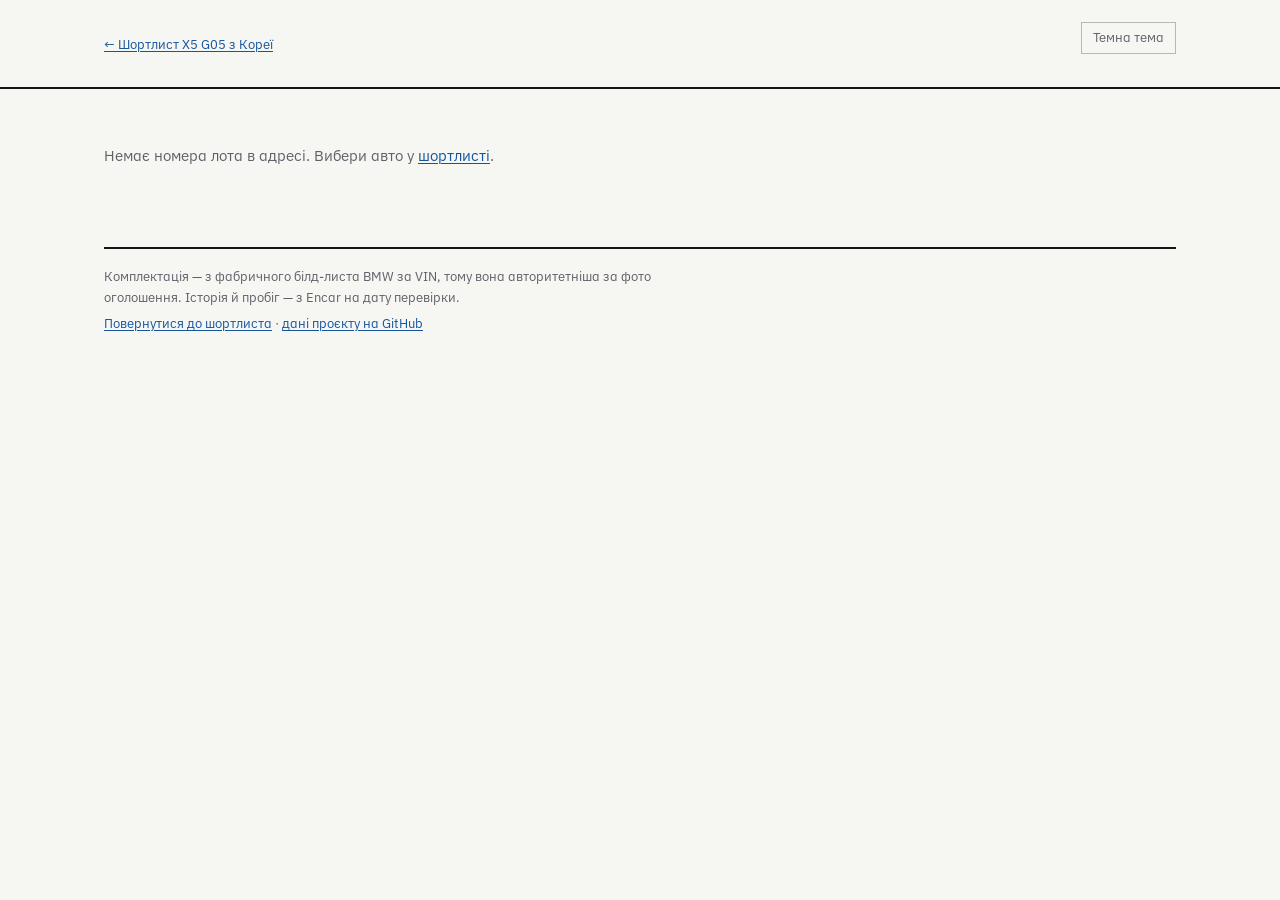
==== car.html @ e9da58d5 "feat: сайт-шортлист X5 G05 з Кореї для GitHub Pages Головна сторінка зі списком кандидатів (фільтри " ====
<!doctype html>
<html lang="uk" data-theme="light">
<head>
<meta charset="utf-8">
<meta name="viewport" content="width=device-width, initial-scale=1">
<title>Авто зі шортлиста — BMW X5 G05 з Кореї</title>
<meta name="description" content="Повна комплектація за VIN, історія та розклад платежів «під ключ» для BMW X5 G05 xDrive30d з Кореї.">
<script>
  try {
    var t = localStorage.getItem('bmwk-theme');
    if (!t) t = matchMedia('(prefers-color-scheme: dark)').matches ? 'dark' : 'light';
    document.documentElement.dataset.theme = t;
  } catch (e) {}
</script>
<link rel="preconnect" href="https://fonts.googleapis.com">
<link rel="preconnect" href="https://fonts.gstatic.com" crossorigin>
<link href="https://fonts.googleapis.com/css2?family=IBM+Plex+Mono:wght@400;500&family=IBM+Plex+Sans+Condensed:wght@600&family=IBM+Plex+Sans:wght@400;500&display=swap" rel="stylesheet">
<link rel="icon" href="assets/favicon.svg" type="image/svg+xml">
<link rel="stylesheet" href="assets/css/site.css">
</head>
<body>
<a class="skip" href="#detail">До опису авто</a>

<header class="detail-head">
  <div class="wrap">
    <div class="masthead-top">
      <p class="crumb"><a href="index.html">← Шортлист X5 G05 з Кореї</a></p>
      <button class="theme-toggle" type="button">Темна тема</button>
    </div>
    <div id="head"></div>
  </div>
</header>

<div class="wrap">
  <main id="detail">
    <p class="state" id="state">Завантажую авто…</p>
    <div id="body" hidden></div>
  </main>

  <footer class="foot">
    <p>Комплектація — з фабричного білд-листа BMW за VIN, тому вона авторитетніша за фото оголошення. Історія й пробіг — з Encar на дату перевірки.</p>
    <p><a href="index.html">Повернутися до шортлиста</a> · <a href="https://github.com/volodymyr-babak/bmw-from-korea">дані проєкту на GitHub</a></p>
  </footer>
</div>

<script type="module" src="assets/js/car.js"></script>
</body>
</html>
---- assets/css/site.css ----
/* BMW from Korea — shortlist site */

:root {
  --paper: #f6f6f3;
  --sheet: #ffffff;
  --ink: #14161a;
  --ink-2: #5e6169;
  --ink-3: #8b8e95;
  --rule: #dddcd4;
  --rule-strong: #b9b8ae;
  --accent: #14559e;
  --accent-soft: #e3ecf6;
  --yes: #1f6b45;
  --no: #a2a29a;
  --warn: #9a5b12;
  --ladder-track: #e6e5dd;
  --ladder-fill: #14559e;
  --focus: #14559e;
  color-scheme: light;
}

html[data-theme="dark"] {
  --paper: #101215;
  --sheet: #16181c;
  --ink: #e9e9e4;
  --ink-2: #9a9da5;
  --ink-3: #787b83;
  --rule: #2a2d33;
  --rule-strong: #3d4149;
  --accent: #6faeea;
  --accent-soft: #1a2634;
  --yes: #52b37d;
  --no: #6c6f76;
  --warn: #d0a05c;
  --ladder-track: #24272d;
  --ladder-fill: #6faeea;
  --focus: #6faeea;
  color-scheme: dark;
}

@media (prefers-color-scheme: dark) {
  html:not([data-theme]) {
    --paper: #101215;
    --sheet: #16181c;
    --ink: #e9e9e4;
    --ink-2: #9a9da5;
    --ink-3: #787b83;
    --rule: #2a2d33;
    --rule-strong: #3d4149;
    --accent: #6faeea;
    --accent-soft: #1a2634;
    --yes: #52b37d;
    --no: #6c6f76;
    --warn: #d0a05c;
    --ladder-track: #24272d;
    --ladder-fill: #6faeea;
    --focus: #6faeea;
    color-scheme: dark;
  }
}

*, *::before, *::after { box-sizing: border-box; }

html { -webkit-text-size-adjust: 100%; }

body {
  margin: 0;
  background: var(--paper);
  color: var(--ink);
  font-family: "IBM Plex Sans", system-ui, -apple-system, sans-serif;
  font-size: 15px;
  line-height: 1.55;
  font-feature-settings: "ss01";
}

a { color: var(--accent); text-decoration-thickness: 1px; text-underline-offset: 2px; }
a:hover { text-decoration-thickness: 2px; }

:focus-visible {
  outline: 2px solid var(--focus);
  outline-offset: 2px;
}

/* Моноширинні цифри: розряди відділені нерозривним пробілом, а в monospace
   він завширшки з символ — тому підтягуємо, щоб «52 327» не читалось як два числа. */
.num, .amount, .calc td:last-child, .calc th:last-child {
  font-family: "IBM Plex Mono", ui-monospace, monospace;
  font-variant-numeric: tabular-nums;
  word-spacing: -0.32em;
}

.wrap {
  max-width: 1120px;
  margin: 0 auto;
  padding: 0 24px;
}

.skip {
  position: absolute;
  left: -9999px;
}
.skip:focus {
  left: 24px;
  top: 12px;
  z-index: 20;
  background: var(--sheet);
  padding: 8px 12px;
  border: 1px solid var(--ink);
}

/* ---------- masthead ---------- */

.masthead {
  border-bottom: 2px solid var(--ink);
  padding: 26px 0 14px;
}

.masthead-top {
  display: grid;
  grid-template-columns: minmax(0, 1fr) auto;
  align-items: start;
  gap: 12px 20px;
}

.wordmark {
  font-family: "IBM Plex Sans Condensed", "IBM Plex Sans", sans-serif;
  font-weight: 600;
  font-size: clamp(30px, 6vw, 46px);
  line-height: 1;
  letter-spacing: -0.015em;
  margin: 0;
}
.wordmark a { color: inherit; text-decoration: none; }
.wordmark a:hover { text-decoration: underline; }

.wordmark-sub {
  display: block;
  font-family: "IBM Plex Sans", sans-serif;
  font-weight: 400;
  font-size: 15px;
  letter-spacing: 0;
  color: var(--ink-2);
  margin-top: 8px;
  max-width: 62ch;
  line-height: 1.5;
}

.theme-toggle {
  font: inherit;
  font-size: 13px;
  background: transparent;
  color: var(--ink-2);
  border: 1px solid var(--rule-strong);
  padding: 5px 11px;
  cursor: pointer;
}
.theme-toggle:hover { color: var(--ink); border-color: var(--ink); }

/* ---------- figures strip ---------- */

.figures {
  display: flex;
  flex-wrap: wrap;
  gap: 0;
  border-bottom: 1px solid var(--rule);
  margin: 0;
  padding: 0;
}

.figures > div {
  padding: 14px 26px 14px 0;
  margin-right: 26px;
  border-right: 1px solid var(--rule);
}
.figures > div:last-child { border-right: 0; margin-right: 0; padding-right: 0; }

.figures dt {
  font-size: 13px;
  color: var(--ink-2);
}
.figures dd {
  margin: 2px 0 0;
  font-family: "IBM Plex Mono", monospace;
  font-variant-numeric: tabular-nums;
  font-size: 19px;
  font-weight: 500;
}

/* ---------- controls ---------- */

.controls {
  display: flex;
  flex-wrap: wrap;
  align-items: flex-end;
  gap: 18px 22px;
  padding: 16px 0;
  border-bottom: 1px solid var(--rule);
}

.field {
  display: flex;
  flex-direction: column;
  gap: 4px;
}
.field > span {
  font-size: 13px;
  color: var(--ink-2);
}
.field select {
  font: inherit;
  font-size: 14px;
  background: var(--sheet);
  color: var(--ink);
  border: 1px solid var(--rule-strong);
  padding: 6px 8px;
  min-width: 148px;
}

.check {
  display: flex;
  align-items: center;
  gap: 8px;
  font-size: 14px;
  padding-bottom: 7px;
  cursor: pointer;
}
.check input { accent-color: var(--accent); width: 16px; height: 16px; }

.tally {
  margin-left: auto;
  padding-bottom: 7px;
  font-size: 14px;
  color: var(--ink-2);
}
.tally b {
  font-family: "IBM Plex Mono", monospace;
  font-weight: 500;
  color: var(--ink);
}

/* ---------- ladder ---------- */

.ladder-head {
  display: grid;
  grid-template-columns: 34px 1fr 170px 250px 76px;
  gap: 16px;
  align-items: end;
  padding: 14px 0 6px;
  font-family: "IBM Plex Sans Condensed", sans-serif;
  font-weight: 600;
  font-size: 13px;
  color: var(--ink-2);
  border-bottom: 1px solid var(--rule-strong);
}
.ladder-head .h-scale { color: var(--ink-3); font-weight: 400; }

.ladder {
  list-style: none;
  margin: 0;
  padding: 0;
}

.car {
  display: grid;
  grid-template-columns: 34px 1fr 170px 250px 76px;
  gap: 4px 16px;
  padding: 14px 0 15px;
  border-bottom: 1px solid var(--rule);
}
.car:hover { background: var(--sheet); }

.car-rank {
  grid-row: 1 / span 2;
  font-family: "IBM Plex Mono", monospace;
  font-size: 15px;
  color: var(--ink-3);
  padding-top: 2px;
}

.car-id { min-width: 0; }

.car-title {
  font-family: "IBM Plex Sans Condensed", sans-serif;
  font-weight: 600;
  font-size: 20px;
  line-height: 1.2;
  margin: 0;
}
.car-title a { color: var(--ink); text-decoration: none; }
.car-title a:hover { text-decoration: underline; text-decoration-color: var(--accent); }

.car-meta {
  font-size: 13px;
  color: var(--ink-2);
  margin-top: 3px;
}
.car-meta .num { color: var(--ink); }

.badge {
  display: inline-block;
  font-size: 12px;
  line-height: 1.4;
  padding: 1px 6px;
  border: 1px solid var(--accent);
  color: var(--accent);
  margin-left: 8px;
  vertical-align: 1px;
}

.car-price {
  text-align: left;
}
.car-price .amount {
  font-family: "IBM Plex Mono", monospace;
  font-variant-numeric: tabular-nums;
  font-size: 21px;
  font-weight: 500;
  letter-spacing: -0.01em;
}
.car-price .amount-note {
  font-size: 12px;
  color: var(--ink-3);
  display: block;
  margin-top: 1px;
}

.bar {
  position: relative;
  height: 8px;
  background: var(--ladder-track);
  margin-top: 12px;
}
.bar-fill {
  position: absolute;
  inset: 0 auto 0 0;
  background: var(--ladder-fill);
}
.bar-cap {
  position: absolute;
  top: -4px;
  bottom: -4px;
  width: 2px;
  background: var(--ink);
  right: 0;
}
.bar-scale {
  font-size: 11.5px;
  color: var(--ink-3);
  margin: 4px 0 0;
}

.car-open {
  align-self: start;
  font-size: 13px;
  padding-top: 4px;
}

.car-spec {
  grid-column: 2 / -1;
  display: flex;
  flex-wrap: wrap;
  gap: 4px 14px;
  align-items: baseline;
  margin-top: 6px;
}

.colors {
  font-size: 13px;
  color: var(--ink-2);
}
.colors b { font-weight: 500; color: var(--ink); }

.feats {
  display: flex;
  flex-wrap: wrap;
  gap: 3px 12px;
  font-size: 12.5px;
  margin: 0;
  padding: 0;
  list-style: none;
}
.feats li { white-space: nowrap; }
.feat-yes { color: var(--yes); }
.feat-no { color: var(--no); text-decoration: line-through; text-decoration-thickness: 1px; }
.feat-unknown { font-size: 12.5px; color: var(--ink-3); font-style: italic; }

/* ---------- detail page ---------- */

.detail-head {
  border-bottom: 2px solid var(--ink);
  padding: 22px 0 18px;
}

.crumb {
  font-size: 13px;
  color: var(--ink-2);
  margin-bottom: 14px;
}

.detail-title {
  font-family: "IBM Plex Sans Condensed", sans-serif;
  font-weight: 600;
  font-size: clamp(26px, 5vw, 38px);
  line-height: 1.08;
  margin: 0;
  letter-spacing: -0.015em;
}

.detail-price {
  display: flex;
  align-items: baseline;
  gap: 14px;
  flex-wrap: wrap;
  margin-top: 12px;
}
.detail-price .amount {
  font-family: "IBM Plex Mono", monospace;
  font-variant-numeric: tabular-nums;
  font-size: clamp(28px, 5vw, 36px);
  font-weight: 500;
  letter-spacing: -0.02em;
}
.detail-price .amount-note { font-size: 14px; color: var(--ink-2); }

.detail-actions {
  margin-top: 16px;
  display: flex;
  gap: 12px;
  flex-wrap: wrap;
}
.btn {
  font-size: 14px;
  padding: 8px 14px;
  border: 1px solid var(--accent);
  color: var(--accent);
  text-decoration: none;
}
.btn:hover { background: var(--accent-soft); text-decoration: none; }
.btn-quiet { border-color: var(--rule-strong); color: var(--ink-2); }
.btn-quiet:hover { border-color: var(--ink); color: var(--ink); background: transparent; }

.panels {
  display: grid;
  grid-template-columns: repeat(auto-fit, minmax(330px, 1fr));
  gap: 0 48px;
  align-items: start;
}

.panel-col { min-width: 0; }
.panel-col .panels > .panel:first-child { border-top: 0; }

.panel {
  padding: 26px 0 4px;
  border-top: 1px solid var(--rule);
  min-width: 0;
}
.panels > .panel:first-child { border-top: 0; }

.panel h2 {
  font-family: "IBM Plex Sans Condensed", sans-serif;
  font-weight: 600;
  font-size: 15px;
  margin: 0 0 12px;
  color: var(--ink-2);
}

.panel-wide {
  grid-column: 1 / -1;
  border-top: 1px solid var(--rule);
}

.rows {
  margin: 0;
  display: grid;
  grid-template-columns: minmax(120px, auto) 1fr;
  gap: 7px 18px;
  font-size: 14px;
}
.rows dt { color: var(--ink-2); }
.rows dd { margin: 0; }

.calc {
  width: 100%;
  border-collapse: collapse;
  font-size: 14px;
}
.calc th, .calc td {
  text-align: left;
  padding: 7px 0;
  border-bottom: 1px solid var(--rule);
  vertical-align: baseline;
}
.calc td:last-child, .calc th:last-child {
  text-align: right;
  font-family: "IBM Plex Mono", monospace;
  font-variant-numeric: tabular-nums;
  white-space: nowrap;
}
.calc .calc-note {
  font-size: 12.5px;
  color: var(--ink-3);
  display: block;
}
.calc tfoot td {
  border-bottom: 0;
  border-top: 2px solid var(--ink);
  font-weight: 500;
  padding-top: 9px;
}

.note {
  font-size: 13.5px;
  color: var(--ink-2);
  margin: 12px 0 0;
  max-width: 68ch;
}

.feature-grid {
  list-style: none;
  margin: 0;
  padding: 0;
  display: grid;
  grid-template-columns: repeat(auto-fit, minmax(180px, 1fr));
  gap: 8px 20px;
  font-size: 14px;
}

.opt-group { margin: 0 0 22px; break-inside: avoid; }
.opt-group h3 {
  font-family: "IBM Plex Sans Condensed", sans-serif;
  font-size: 14px;
  font-weight: 600;
  margin: 0 0 8px;
  padding-bottom: 5px;
  border-bottom: 1px solid var(--rule);
}
.opt-list { list-style: none; margin: 0; padding: 0; }
.opt-list li {
  display: grid;
  grid-template-columns: 62px 1fr;
  gap: 10px;
  padding: 3px 0;
  font-size: 13.5px;
}
.opt-list code {
  font-family: "IBM Plex Mono", monospace;
  font-size: 12.5px;
  color: var(--ink-3);
  padding-top: 1px;
}
.opt-list .opt-key { font-weight: 500; }
.opt-list .opt-key code { color: var(--accent); }
.opt-en { color: var(--ink-3); font-size: 12.5px; }

.opt-columns { columns: 2; column-gap: 44px; }

.pending {
  border: 1px solid var(--rule-strong);
  padding: 16px 18px;
  font-size: 14px;
  color: var(--ink-2);
  max-width: 68ch;
}

.foot {
  border-top: 2px solid var(--ink);
  margin-top: 40px;
  padding: 18px 0 44px;
  font-size: 13px;
  color: var(--ink-2);
}
.foot p { margin: 0 0 6px; max-width: 78ch; }

.state {
  padding: 40px 0;
  font-size: 15px;
  color: var(--ink-2);
}

@media (max-width: 900px) {
  .ladder-head { display: none; }
  .car {
    grid-template-columns: 30px minmax(0, 1fr);
    gap: 5px 12px;
    padding: 16px 0 17px;
  }
  .car > * { grid-column: 2; }
  .car-rank { grid-column: 1; grid-row: 1 / span 6; }
  .car-open { order: 2; padding-top: 0; }
  .car-scale { max-width: 340px; }
  .car-spec { margin-top: 2px; }
  .bar { margin-top: 4px; }
  .opt-columns { columns: 1; }
  .figures > div { padding-right: 18px; margin-right: 18px; }
}

@media (max-width: 620px) {
  .wrap { padding: 0 16px; }
  .figures {
    display: grid;
    grid-template-columns: 1fr 1fr;
    gap: 0;
  }
  .figures > div {
    padding: 10px 14px 10px 0;
    margin: 0;
    border-right: 1px solid var(--rule);
    border-top: 1px solid var(--rule);
  }
  .figures > div:nth-child(2n) { border-right: 0; }
  .figures > div:nth-child(-n+2) { border-top: 0; }
  .figures > div:last-child:nth-child(odd) { grid-column: 1 / -1; border-right: 0; }
  .figures dd { font-size: 17px; }
  .tally { margin-left: 0; }
  .field select { min-width: 132px; }
}

@media (prefers-reduced-motion: reduce) {
  * { transition: none !important; animation: none !important; }
}

@media print {
  .controls, .theme-toggle, .car-open { display: none; }
  body { background: #fff; color: #000; }
}

.foot h2 {
  font-family: "IBM Plex Sans Condensed", sans-serif;
  font-size: 15px;
  font-weight: 600;
  margin: 0 0 8px;
  color: var(--ink-2);
}
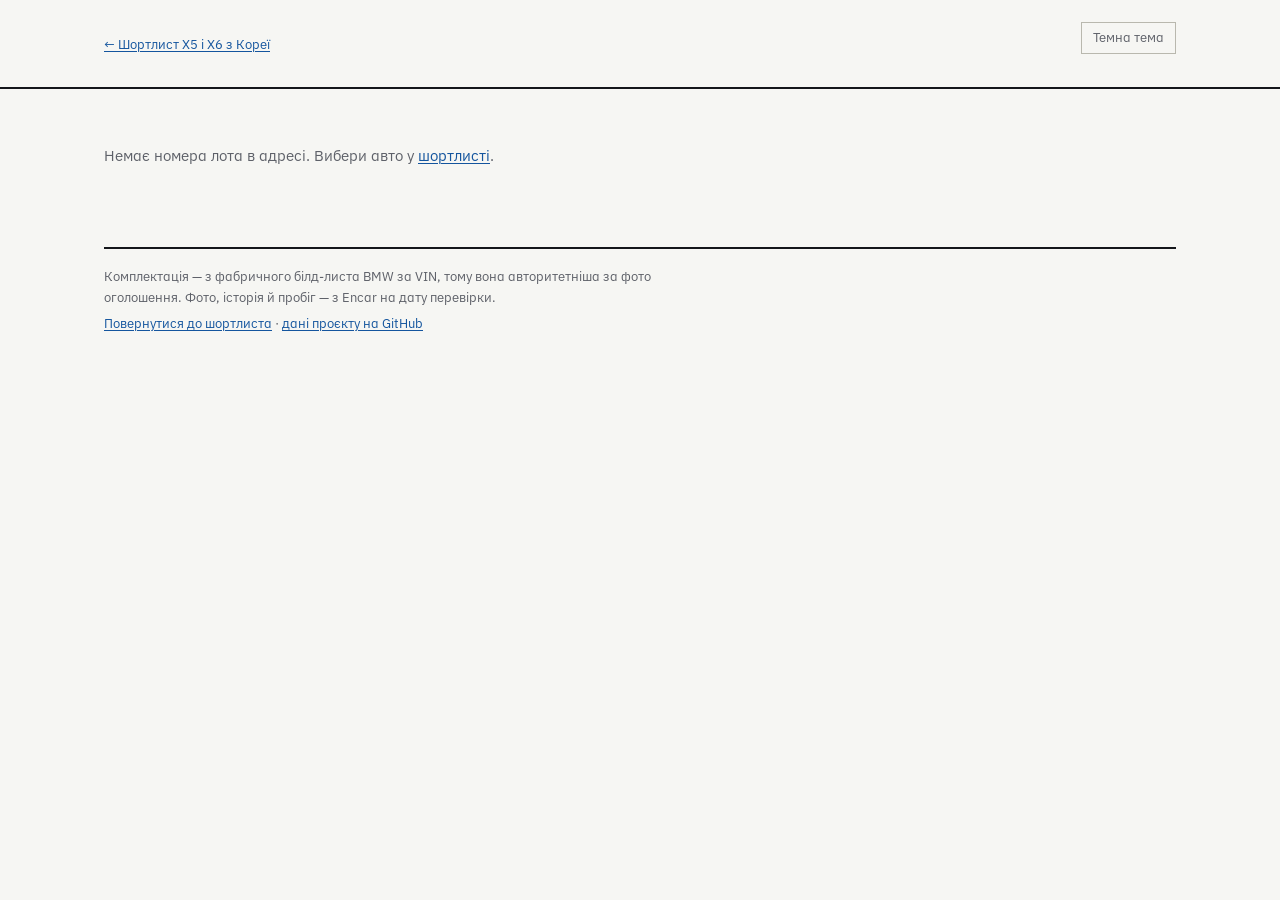
==== commit 5cb89163: "feat: фото з Encar, прибрано продані авто, додано X6 (G06) Фото: - у кожної картки мініатюра, на сто" ====
--- a/car.html
+++ b/car.html
@@ -3,7 +3,7 @@
 <head>
 <meta charset="utf-8">
 <meta name="viewport" content="width=device-width, initial-scale=1">
-<title>Авто зі шортлиста — BMW X5 G05 з Кореї</title>
+<title>Авто зі шортлиста — BMW X5 і X6 з Кореї</title>
 <meta name="description" content="Повна комплектація за VIN, історія та розклад платежів «під ключ» для BMW X5 G05 xDrive30d з Кореї.">
 <script>
   try {
@@ -24,7 +24,7 @@
 <header class="detail-head">
   <div class="wrap">
     <div class="masthead-top">
-      <p class="crumb"><a href="index.html">← Шортлист X5 G05 з Кореї</a></p>
+      <p class="crumb"><a href="index.html">← Шортлист X5 і X6 з Кореї</a></p>
       <button class="theme-toggle" type="button">Темна тема</button>
     </div>
     <div id="head"></div>
@@ -38,7 +38,7 @@
   </main>
 
   <footer class="foot">
-    <p>Комплектація — з фабричного білд-листа BMW за VIN, тому вона авторитетніша за фото оголошення. Історія й пробіг — з Encar на дату перевірки.</p>
+    <p>Комплектація — з фабричного білд-листа BMW за VIN, тому вона авторитетніша за фото оголошення. Фото, історія й пробіг — з Encar на дату перевірки.</p>
     <p><a href="index.html">Повернутися до шортлиста</a> · <a href="https://github.com/volodymyr-babak/bmw-from-korea">дані проєкту на GitHub</a></p>
   </footer>
 </div>
--- a/assets/css/site.css
+++ b/assets/css/site.css
@@ -242,7 +242,7 @@
 
 .ladder-head {
   display: grid;
-  grid-template-columns: 34px 1fr 170px 250px 76px;
+  grid-template-columns: 30px 160px minmax(0, 1fr) 150px 200px 70px;
   gap: 16px;
   align-items: end;
   padding: 14px 0 6px;
@@ -262,7 +262,7 @@
 
 .car {
   display: grid;
-  grid-template-columns: 34px 1fr 170px 250px 76px;
+  grid-template-columns: 30px 160px minmax(0, 1fr) 150px 200px 70px;
   gap: 4px 16px;
   padding: 14px 0 15px;
   border-bottom: 1px solid var(--rule);
@@ -271,6 +271,7 @@
 
 .car-rank {
   grid-row: 1 / span 2;
+  grid-column: 1;
   font-family: "IBM Plex Mono", monospace;
   font-size: 15px;
   color: var(--ink-3);
@@ -356,7 +357,7 @@
 }
 
 .car-spec {
-  grid-column: 2 / -1;
+  grid-column: 3 / -1;
   display: flex;
   flex-wrap: wrap;
   gap: 4px 14px;
@@ -631,3 +632,120 @@
   margin: 0 0 8px;
   color: var(--ink-2);
 }
+
+
+/* ---------- фото ---------- */
+
+.car-thumb {
+  grid-row: 1 / span 2;
+  grid-column: 2;
+  align-self: start;
+}
+.car-thumb a { display: block; }
+.car-thumb img,
+.car-thumb .thumb-none {
+  display: block;
+  width: 100%;
+  height: auto;
+  aspect-ratio: 16 / 9;
+  object-fit: cover;
+  background: var(--ladder-track);
+}
+.car-thumb .thumb-none {
+  display: grid;
+  place-items: center;
+  font-size: 11px;
+  color: var(--ink-3);
+}
+
+.gallery {
+  padding: 22px 0 2px;
+  border-bottom: 1px solid var(--rule);
+}
+.shot {
+  margin: 0;
+  background: var(--ladder-track);
+  max-width: 760px;
+}
+.shot img {
+  display: block;
+  width: 100%;
+  height: auto;
+  aspect-ratio: 16 / 9;
+  object-fit: cover;
+}
+.strip {
+  display: flex;
+  gap: 6px;
+  overflow-x: auto;
+  list-style: none;
+  margin: 6px 0 0;
+  padding: 0 0 6px;
+  max-width: 760px;
+}
+.strip li { flex: 0 0 auto; }
+.strip button {
+  display: block;
+  width: 106px;
+  padding: 0;
+  border: 0;
+  background: none;
+  cursor: pointer;
+}
+.strip img {
+  display: block;
+  width: 100%;
+  height: auto;
+  aspect-ratio: 16 / 9;
+  object-fit: cover;
+  opacity: 0.5;
+}
+.strip button[aria-current="true"] img,
+.strip button:hover img { opacity: 1; }
+.strip button[aria-current="true"] {
+  outline: 2px solid var(--accent);
+  outline-offset: -2px;
+}
+.shot-caption {
+  font-size: 12.5px;
+  color: var(--ink-3);
+  margin: 8px 0 14px;
+  max-width: 760px;
+}
+
+/* ---------- оцінка ціни та історія в рядку ---------- */
+
+.est {
+  color: var(--ink-3);
+  font-weight: 400;
+}
+.acc { font-size: 13px; color: var(--ink-2); }
+.acc-clean { color: var(--yes); }
+
+.model-tag {
+  font-family: "IBM Plex Sans Condensed", sans-serif;
+  font-weight: 600;
+  font-size: 13px;
+  color: var(--ink-2);
+  border: 1px solid var(--rule-strong);
+  padding: 0 5px;
+  margin-right: 7px;
+  vertical-align: 2px;
+}
+
+@media (max-width: 900px) {
+  .car { grid-template-columns: 30px 108px minmax(0, 1fr); }
+  .car > * { grid-column: 3; }
+  .car-rank { grid-column: 1; grid-row: 1 / span 6; }
+  .car-thumb { grid-column: 2; grid-row: 1 / span 6; }
+  .car-spec { grid-column: 3; }
+}
+
+@media (max-width: 560px) {
+  .car { grid-template-columns: 24px minmax(0, 1fr); gap: 5px 10px; }
+  .car > * { grid-column: 2; }
+  .car-rank { grid-column: 1; grid-row: 1 / span 7; }
+  .car-thumb { grid-column: 2; grid-row: auto; max-width: 260px; }
+  .car-spec { grid-column: 2; }
+  .strip button { width: 84px; }
+}
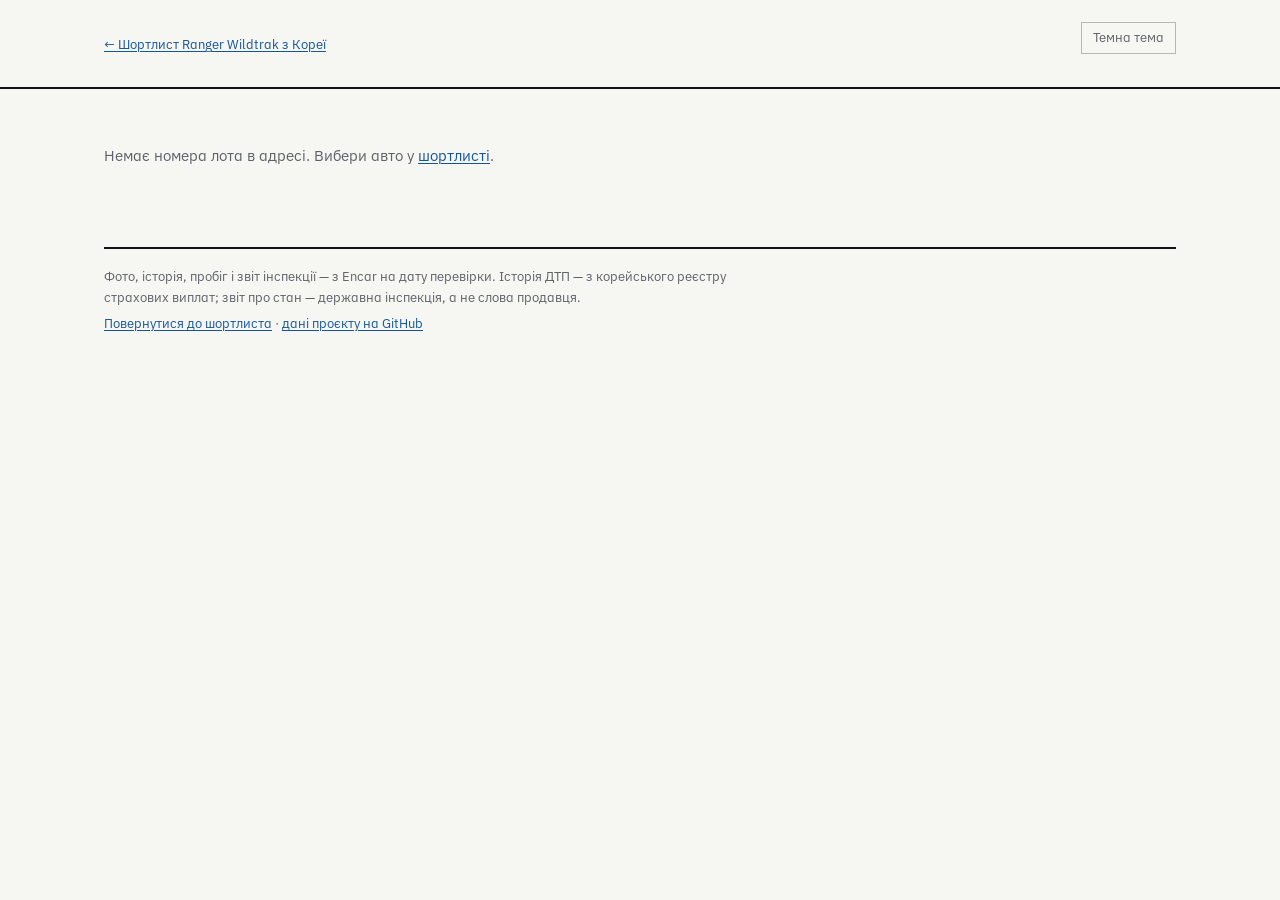
==== commit f419cb4f: "feat: замінити добірку BMW X5/X6 на Ford Ranger Wildtrak 2022+ BMW X5 куплено — список повністю замі" ====
--- a/car.html
+++ b/car.html
@@ -3,8 +3,8 @@
 <head>
 <meta charset="utf-8">
 <meta name="viewport" content="width=device-width, initial-scale=1">
-<title>Авто зі шортлиста — BMW X5 і X6 з Кореї</title>
-<meta name="description" content="Повна комплектація за VIN, історія та розклад платежів «під ключ» для BMW X5 G05 xDrive30d з Кореї.">
+<title>Авто зі шортлиста — Ford Ranger Wildtrak з Кореї</title>
+<meta name="description" content="Історія ДТП, звіт інспекції, фото й ціна в Кореї для Ford Ranger Wildtrak з Encar.">
 <script>
   try {
     var t = localStorage.getItem('bmwk-theme');
@@ -24,7 +24,7 @@
 <header class="detail-head">
   <div class="wrap">
     <div class="masthead-top">
-      <p class="crumb"><a href="index.html">← Шортлист X5 і X6 з Кореї</a></p>
+      <p class="crumb"><a href="index.html">← Шортлист Ranger Wildtrak з Кореї</a></p>
       <button class="theme-toggle" type="button">Темна тема</button>
     </div>
     <div id="head"></div>
@@ -38,7 +38,7 @@
   </main>
 
   <footer class="foot">
-    <p>Комплектація — з фабричного білд-листа BMW за VIN, тому вона авторитетніша за фото оголошення. Фото, історія й пробіг — з Encar на дату перевірки.</p>
+    <p>Фото, історія, пробіг і звіт інспекції — з Encar на дату перевірки. Історія ДТП — з корейського реєстру страхових виплат; звіт про стан — державна інспекція, а не слова продавця.</p>
     <p><a href="index.html">Повернутися до шортлиста</a> · <a href="https://github.com/volodymyr-babak/bmw-from-korea">дані проєкту на GitHub</a></p>
   </footer>
 </div>
--- a/assets/css/site.css
+++ b/assets/css/site.css
@@ -13,8 +13,8 @@
   --yes: #1f6b45;
   --no: #a2a29a;
   --warn: #9a5b12;
-  --ladder-track: #e6e5dd;
-  --ladder-fill: #14559e;
+  --zebra: #f1f1ec;
+  --shade: #e6e5dd;
   --focus: #14559e;
   color-scheme: light;
 }
@@ -32,8 +32,8 @@
   --yes: #52b37d;
   --no: #6c6f76;
   --warn: #d0a05c;
-  --ladder-track: #24272d;
-  --ladder-fill: #6faeea;
+  --zebra: #1a1d22;
+  --shade: #24272d;
   --focus: #6faeea;
   color-scheme: dark;
 }
@@ -52,8 +52,8 @@
     --yes: #52b37d;
     --no: #6c6f76;
     --warn: #d0a05c;
-    --ladder-track: #24272d;
-    --ladder-fill: #6faeea;
+    --zebra: #1a1d22;
+    --shade: #24272d;
     --focus: #6faeea;
     color-scheme: dark;
   }
@@ -83,7 +83,7 @@
 
 /* Моноширинні цифри: розряди відділені нерозривним пробілом, а в monospace
    він завширшки з символ — тому підтягуємо, щоб «52 327» не читалось як два числа. */
-.num, .amount, .calc td:last-child, .calc th:last-child {
+.num, .amount, .amount-usd {
   font-family: "IBM Plex Mono", ui-monospace, monospace;
   font-variant-numeric: tabular-nums;
   word-spacing: -0.32em;
@@ -216,16 +216,6 @@
   min-width: 148px;
 }
 
-.check {
-  display: flex;
-  align-items: center;
-  gap: 8px;
-  font-size: 14px;
-  padding-bottom: 7px;
-  cursor: pointer;
-}
-.check input { accent-color: var(--accent); width: 16px; height: 16px; }
-
 .tally {
   margin-left: auto;
   padding-bottom: 7px;
@@ -238,152 +228,181 @@
   color: var(--ink);
 }
 
-/* ---------- ladder ---------- */
-
-.ladder-head {
-  display: grid;
-  grid-template-columns: 30px 160px minmax(0, 1fr) 150px 200px 70px;
-  gap: 16px;
-  align-items: end;
-  padding: 14px 0 6px;
+/* ---------- таблиця кандидатів ---------- */
+
+/* Дві таблиці — X5, потім X6. Заголовок лишається в колонці тексту, поки
+   сама таблиця їде вбік: інакше при горизонтальному скролі назва моделі
+   виїжджала б за екран разом із рядками. */
+.grid-title {
+  font-family: "IBM Plex Sans Condensed", "IBM Plex Sans", sans-serif;
+  font-weight: 600;
+  font-size: 19px;
+  letter-spacing: 0.01em;
+  margin: 26px 0 0;
+  display: flex;
+  align-items: baseline;
+  gap: 10px;
+}
+.grid-count {
+  font-family: "IBM Plex Mono", ui-monospace, monospace;
+  font-size: 13px;
+  font-weight: 400;
+  color: var(--ink-2);
+}
+.grid-section:first-of-type .grid-title { margin-top: 14px; }
+
+.grid-wrap {
+  /* горизонтальний скрол лишається в таблиці, сторінка ніколи не їде боком */
+  overflow-x: auto;
+  overflow-y: visible;
+  border-top: 1px solid var(--rule-strong);
+  /* таблиця широка — випускаємо її на всю ширину вікна, а не в колонку тексту */
+  width: 100vw;
+  max-width: 100vw;
+  margin: 14px 0 6px calc(50% - 50vw);
+  scrollbar-gutter: stable;
+}
+
+.grid {
+  border-collapse: separate;         /* окремі бордюри, інакше липка шапка їх губить */
+  border-spacing: 0;
+  font-size: 13px;
+  width: max-content;
+  min-width: 100%;
+}
+
+.grid th,
+.grid td {
+  padding: 7px 8px;
+  border-bottom: 1px solid var(--rule);
+  vertical-align: top;
+  text-align: left;
+  background: var(--paper);          /* непрозоре тло — під липкими клітинками */
+}
+
+/* Шапка липне до верху вікна, щоб у довгій таблиці було видно, де що */
+.grid thead th {
+  position: sticky;
+  top: 0;
+  z-index: 3;
+  padding: 0;
+  border-bottom: 1px solid var(--rule-strong);
   font-family: "IBM Plex Sans Condensed", sans-serif;
   font-weight: 600;
-  font-size: 13px;
-  color: var(--ink-2);
-  border-bottom: 1px solid var(--rule-strong);
-}
-.ladder-head .h-scale { color: var(--ink-3); font-weight: 400; }
-
-.ladder {
-  list-style: none;
-  margin: 0;
-  padding: 0;
-}
-
-.car {
-  display: grid;
-  grid-template-columns: 30px 160px minmax(0, 1fr) 150px 200px 70px;
-  gap: 4px 16px;
-  padding: 14px 0 15px;
-  border-bottom: 1px solid var(--rule);
-}
-.car:hover { background: var(--sheet); }
-
-.car-rank {
-  grid-row: 1 / span 2;
-  grid-column: 1;
-  font-family: "IBM Plex Mono", monospace;
+  color: var(--ink-2);
+  white-space: nowrap;
+}
+.grid thead th button {
+  all: unset;
+  display: block;
+  width: 100%;
+  box-sizing: border-box;
+  padding: 8px 8px 7px;
+  cursor: pointer;
+  color: inherit;
+  font: inherit;
+}
+.grid thead th button:hover { color: var(--accent); }
+.grid thead th:focus-within { outline: 2px solid var(--focus); outline-offset: -2px; }
+.grid thead th[aria-sort="ascending"] button::after { content: " ↑"; color: var(--accent); }
+.grid thead th[aria-sort="descending"] button::after { content: " ↓"; color: var(--accent); }
+
+/* Перші дві колонки липнуть до лівого краю: у широкій таблиці треба завжди
+   бачити, про яке саме авто рядок */
+col.c-rank  { width: 58px; }
+col.c-car   { width: 190px; }
+col.c-price { width: 132px; }
+
+.grid .c-rank {
+  position: sticky;
+  left: 0;
+  z-index: 2;
+  padding-left: 24px;                /* зовнішній відступ живе в клітинці */
+  color: var(--ink-3);
+}
+.grid .c-car   { position: sticky; left: 58px;  z-index: 2; }
+.grid .c-price { position: sticky; left: 248px; z-index: 2;
+  border-right: 1px solid var(--rule-strong); }
+.grid .c-note  { padding-right: 24px; }
+.grid thead th.c-rank,
+.grid thead th.c-car,
+.grid thead th.c-price { z-index: 4; }
+.grid thead th.c-rank button { padding-left: 24px; }
+/* Заголовки — слова, а не числа: підтягнутий word-spacing з .num зліпив би
+   «Ціна в Кореї» в одне слово. */
+.grid thead th { word-spacing: normal; }
+
+/* На вузькому екрані трьох липких колонок задорого — лишаємо № і авто */
+@media (max-width: 780px) {
+  .grid .c-price { position: static; border-right: 0; }
+}
+
+.grid tbody tr:nth-child(even) th,
+.grid tbody tr:nth-child(even) td { background: var(--zebra); }
+.grid tbody tr:hover th,
+.grid tbody tr:hover td { background: var(--sheet); box-shadow: inset 0 0 0 9999px rgba(20, 85, 158, 0.05); }
+col.hl { background: var(--accent-soft); }
+
+.car-link {
+  font-family: "IBM Plex Sans Condensed", sans-serif;
+  font-weight: 600;
   font-size: 15px;
+  color: var(--ink);
+  text-decoration: none;
+}
+.car-link:hover { text-decoration: underline; text-decoration-color: var(--accent); }
+.model-tag { margin-right: 6px; }
+
+.c-car-meta {
+  display: block;
+  margin-top: 2px;
+  font-weight: 400;
+  font-size: 11.5px;
+  line-height: 1.5;
   color: var(--ink-3);
-  padding-top: 2px;
-}
-
-.car-id { min-width: 0; }
-
-.car-title {
-  font-family: "IBM Plex Sans Condensed", sans-serif;
-  font-weight: 600;
-  font-size: 20px;
-  line-height: 1.2;
-  margin: 0;
-}
-.car-title a { color: var(--ink); text-decoration: none; }
-.car-title a:hover { text-decoration: underline; text-decoration-color: var(--accent); }
-
-.car-meta {
-  font-size: 13px;
-  color: var(--ink-2);
-  margin-top: 3px;
-}
-.car-meta .num { color: var(--ink); }
+}
+.c-car-meta .num { color: var(--ink-2); }
+
+.c-num { text-align: right; white-space: nowrap; }
+.c-price { white-space: nowrap; }
+.c-price .amount {
+  display: block;
+  font-size: 15px;
+  font-weight: 500;
+  letter-spacing: -0.01em;
+}
+/* Долари — довідка до корейської ціни, тому дрібним і другим рядком */
+.c-price .amount-usd {
+  display: block;
+  font-size: 12.5px;
+  font-weight: 400;
+  color: var(--ink-3);
+}
+.c-note { min-width: 240px; max-width: 320px; color: var(--ink-2); font-size: 12.5px; line-height: 1.45; }
+
+.grid .empty { padding: 20px 0; color: var(--ink-2); }
+
+.grid-legend {
+  font-size: 12.5px;
+  color: var(--ink-3);
+  margin: 0 0 8px;
+  max-width: 76ch;
+}
+.grid-legend b { font-weight: 500; color: var(--ink-2); }
 
 .badge {
   display: inline-block;
-  font-size: 12px;
+  font-size: 11px;
   line-height: 1.4;
-  padding: 1px 6px;
+  padding: 0 5px;
   border: 1px solid var(--accent);
   color: var(--accent);
-  margin-left: 8px;
+  margin-left: 5px;
   vertical-align: 1px;
-}
-
-.car-price {
-  text-align: left;
-}
-.car-price .amount {
-  font-family: "IBM Plex Mono", monospace;
-  font-variant-numeric: tabular-nums;
-  font-size: 21px;
-  font-weight: 500;
-  letter-spacing: -0.01em;
-}
-.car-price .amount-note {
-  font-size: 12px;
-  color: var(--ink-3);
-  display: block;
-  margin-top: 1px;
-}
-
-.bar {
-  position: relative;
-  height: 8px;
-  background: var(--ladder-track);
-  margin-top: 12px;
-}
-.bar-fill {
-  position: absolute;
-  inset: 0 auto 0 0;
-  background: var(--ladder-fill);
-}
-.bar-cap {
-  position: absolute;
-  top: -4px;
-  bottom: -4px;
-  width: 2px;
-  background: var(--ink);
-  right: 0;
-}
-.bar-scale {
-  font-size: 11.5px;
-  color: var(--ink-3);
-  margin: 4px 0 0;
-}
-
-.car-open {
-  align-self: start;
-  font-size: 13px;
-  padding-top: 4px;
-}
-
-.car-spec {
-  grid-column: 3 / -1;
-  display: flex;
-  flex-wrap: wrap;
-  gap: 4px 14px;
-  align-items: baseline;
-  margin-top: 6px;
-}
-
-.colors {
-  font-size: 13px;
-  color: var(--ink-2);
-}
-.colors b { font-weight: 500; color: var(--ink); }
-
-.feats {
-  display: flex;
-  flex-wrap: wrap;
-  gap: 3px 12px;
-  font-size: 12.5px;
-  margin: 0;
-  padding: 0;
-  list-style: none;
-}
-.feats li { white-space: nowrap; }
+  white-space: nowrap;
+}
+
 .feat-yes { color: var(--yes); }
-.feat-no { color: var(--no); text-decoration: line-through; text-decoration-thickness: 1px; }
-.feat-unknown { font-size: 12.5px; color: var(--ink-3); font-style: italic; }
 
 /* ---------- detail page ---------- */
 
@@ -480,35 +499,6 @@
 .rows dt { color: var(--ink-2); }
 .rows dd { margin: 0; }
 
-.calc {
-  width: 100%;
-  border-collapse: collapse;
-  font-size: 14px;
-}
-.calc th, .calc td {
-  text-align: left;
-  padding: 7px 0;
-  border-bottom: 1px solid var(--rule);
-  vertical-align: baseline;
-}
-.calc td:last-child, .calc th:last-child {
-  text-align: right;
-  font-family: "IBM Plex Mono", monospace;
-  font-variant-numeric: tabular-nums;
-  white-space: nowrap;
-}
-.calc .calc-note {
-  font-size: 12.5px;
-  color: var(--ink-3);
-  display: block;
-}
-.calc tfoot td {
-  border-bottom: 0;
-  border-top: 2px solid var(--ink);
-  font-weight: 500;
-  padding-top: 9px;
-}
-
 .note {
   font-size: 13.5px;
   color: var(--ink-2);
@@ -516,44 +506,62 @@
   max-width: 68ch;
 }
 
-.feature-grid {
+.badge-warn {
+  border-color: var(--warn);
+  color: var(--warn);
+}
+
+.note-quote {
+  border-left: 2px solid var(--rule);
+  padding-left: 10px;
+  font-style: italic;
+}
+
+/* ---------- що пише продавець ---------- */
+
+.facts {
   list-style: none;
   margin: 0;
   padding: 0;
   display: grid;
-  grid-template-columns: repeat(auto-fit, minmax(180px, 1fr));
-  gap: 8px 20px;
+  grid-template-columns: repeat(auto-fit, minmax(320px, 1fr));
+  gap: 10px 28px;
+}
+.fact {
+  display: grid;
+  grid-template-columns: 18px minmax(0, 1fr);
+  gap: 8px;
   font-size: 14px;
-}
-
-.opt-group { margin: 0 0 22px; break-inside: avoid; }
-.opt-group h3 {
-  font-family: "IBM Plex Sans Condensed", sans-serif;
+  line-height: 1.45;
+  max-width: 60ch;
+}
+.fact-mark {
+  font-family: "IBM Plex Mono", ui-monospace, monospace;
+  font-weight: 600;
+  text-align: center;
+}
+.fact-plus .fact-mark { color: var(--yes); }
+.fact-minus .fact-mark { color: var(--warn); }
+.fact-info .fact-mark { color: var(--ink-3); }
+.fact-minus { color: var(--ink); }
+.fact-info { color: var(--ink-2); }
+
+.opt-en { color: var(--ink-3); font-size: 12.5px; }
+
+.seller-text summary {
+  cursor: pointer;
   font-size: 14px;
-  font-weight: 600;
-  margin: 0 0 8px;
-  padding-bottom: 5px;
-  border-bottom: 1px solid var(--rule);
-}
-.opt-list { list-style: none; margin: 0; padding: 0; }
-.opt-list li {
-  display: grid;
-  grid-template-columns: 62px 1fr;
-  gap: 10px;
-  padding: 3px 0;
-  font-size: 13.5px;
-}
-.opt-list code {
-  font-family: "IBM Plex Mono", monospace;
-  font-size: 12.5px;
-  color: var(--ink-3);
-  padding-top: 1px;
-}
-.opt-list .opt-key { font-weight: 500; }
-.opt-list .opt-key code { color: var(--accent); }
-.opt-en { color: var(--ink-3); font-size: 12.5px; }
-
-.opt-columns { columns: 2; column-gap: 44px; }
+  color: var(--accent);
+}
+.seller-text pre {
+  margin: 12px 0 0;
+  padding: 12px 14px;
+  border: 1px solid var(--rule);
+  background: var(--sheet);
+  font: 13px/1.5 "IBM Plex Sans", sans-serif;
+  white-space: pre-wrap;
+  max-width: 78ch;
+}
 
 .pending {
   border: 1px solid var(--rule-strong);
@@ -579,19 +587,6 @@
 }
 
 @media (max-width: 900px) {
-  .ladder-head { display: none; }
-  .car {
-    grid-template-columns: 30px minmax(0, 1fr);
-    gap: 5px 12px;
-    padding: 16px 0 17px;
-  }
-  .car > * { grid-column: 2; }
-  .car-rank { grid-column: 1; grid-row: 1 / span 6; }
-  .car-open { order: 2; padding-top: 0; }
-  .car-scale { max-width: 340px; }
-  .car-spec { margin-top: 2px; }
-  .bar { margin-top: 4px; }
-  .opt-columns { columns: 1; }
   .figures > div { padding-right: 18px; margin-right: 18px; }
 }
 
@@ -621,8 +616,11 @@
 }
 
 @media print {
-  .controls, .theme-toggle, .car-open { display: none; }
+  .controls, .theme-toggle, .grid-legend { display: none; }
   body { background: #fff; color: #000; }
+  /* таблиця на папері — без липких колонок і без скролу */
+  .grid-wrap { width: auto; margin: 0; overflow: visible; }
+  .grid .c-rank, .grid .c-car, .grid .c-price, .grid thead th { position: static; }
 }
 
 .foot h2 {
@@ -633,30 +631,7 @@
   color: var(--ink-2);
 }
 
-
 /* ---------- фото ---------- */
-
-.car-thumb {
-  grid-row: 1 / span 2;
-  grid-column: 2;
-  align-self: start;
-}
-.car-thumb a { display: block; }
-.car-thumb img,
-.car-thumb .thumb-none {
-  display: block;
-  width: 100%;
-  height: auto;
-  aspect-ratio: 16 / 9;
-  object-fit: cover;
-  background: var(--ladder-track);
-}
-.car-thumb .thumb-none {
-  display: grid;
-  place-items: center;
-  font-size: 11px;
-  color: var(--ink-3);
-}
 
 .gallery {
   padding: 22px 0 2px;
@@ -664,7 +639,7 @@
 }
 .shot {
   margin: 0;
-  background: var(--ladder-track);
+  background: var(--shade);
   max-width: 760px;
 }
 .shot img {
@@ -721,6 +696,24 @@
 }
 .acc { font-size: 13px; color: var(--ink-2); }
 .acc-clean { color: var(--yes); }
+.dim { color: var(--ink-2); }
+
+/* Розклад ДТП по датах на сторінці авто: одна дата — один рядок, під нею
+   всі страхові записи цієї події. Саме це показує, чому «різних ДТП»
+   менше, ніж «cases» в Encar. */
+.acc-list {
+  list-style: none;
+  margin: 12px 0 0;
+  padding: 0;
+  font-size: 13.5px;
+  max-width: 68ch;
+}
+.acc-list li {
+  padding: 5px 0;
+  border-top: 1px solid var(--rule);
+  color: var(--ink-2);
+}
+.acc-list li:first-child { border-top: 0; }
 
 .model-tag {
   font-family: "IBM Plex Sans Condensed", sans-serif;
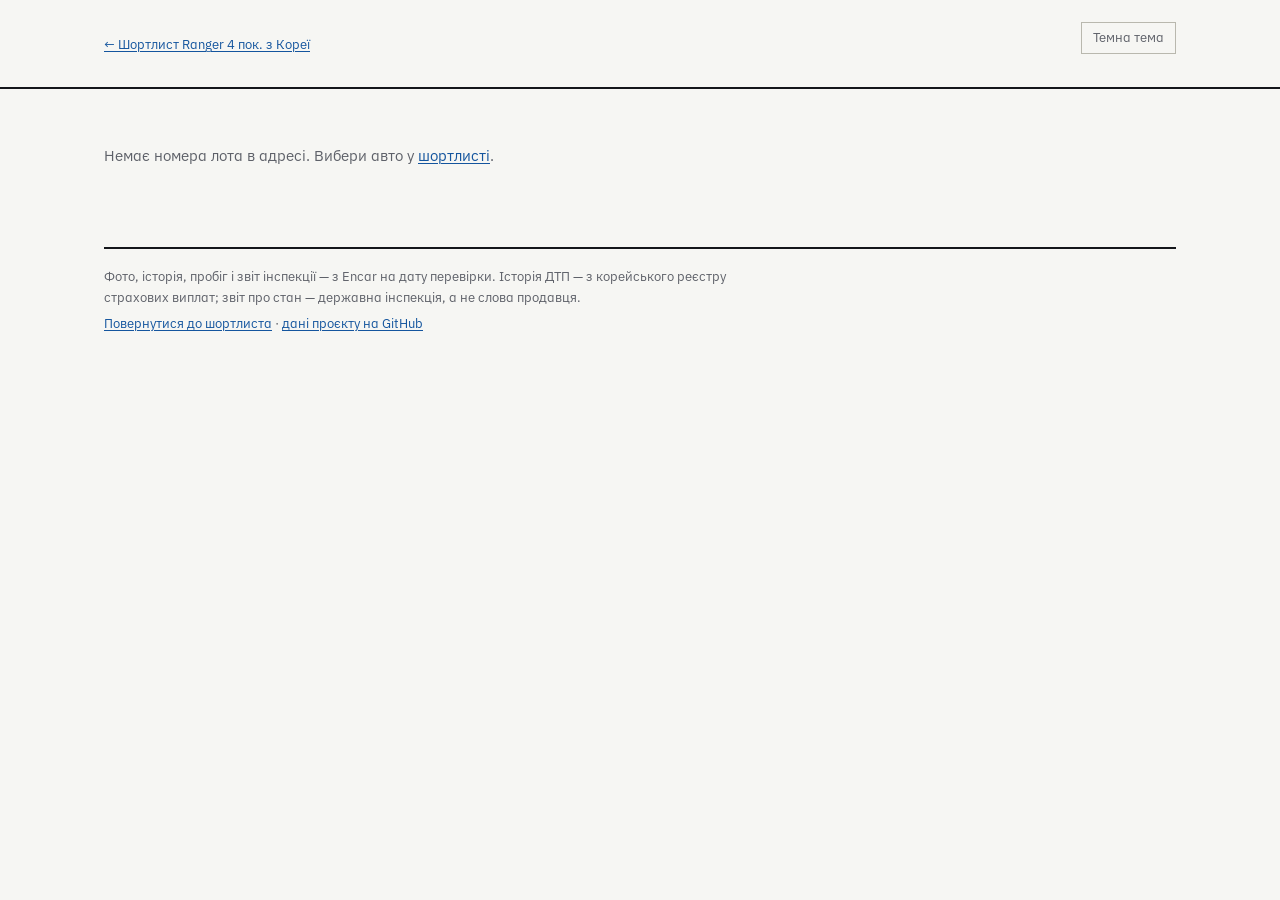
==== commit 4ede95c2: "feat: усі Ranger 4-го покоління — Wildtrak і Raptor, без 3-го покоління Пошук тепер по Model=레인저 4세대" ====
--- a/car.html
+++ b/car.html
@@ -3,8 +3,8 @@
 <head>
 <meta charset="utf-8">
 <meta name="viewport" content="width=device-width, initial-scale=1">
-<title>Авто зі шортлиста — Ford Ranger Wildtrak з Кореї</title>
-<meta name="description" content="Історія ДТП, звіт інспекції, фото й ціна в Кореї для Ford Ranger Wildtrak з Encar.">
+<title>Авто зі шортлиста — Ford Ranger 4 пок. з Кореї</title>
+<meta name="description" content="Історія ДТП, звіт інспекції, фото й ціна в Кореї для Ford Ranger 4-го покоління з Encar.">
 <script>
   try {
     var t = localStorage.getItem('bmwk-theme');
@@ -24,7 +24,7 @@
 <header class="detail-head">
   <div class="wrap">
     <div class="masthead-top">
-      <p class="crumb"><a href="index.html">← Шортлист Ranger Wildtrak з Кореї</a></p>
+      <p class="crumb"><a href="index.html">← Шортлист Ranger 4 пок. з Кореї</a></p>
       <button class="theme-toggle" type="button">Темна тема</button>
     </div>
     <div id="head"></div>
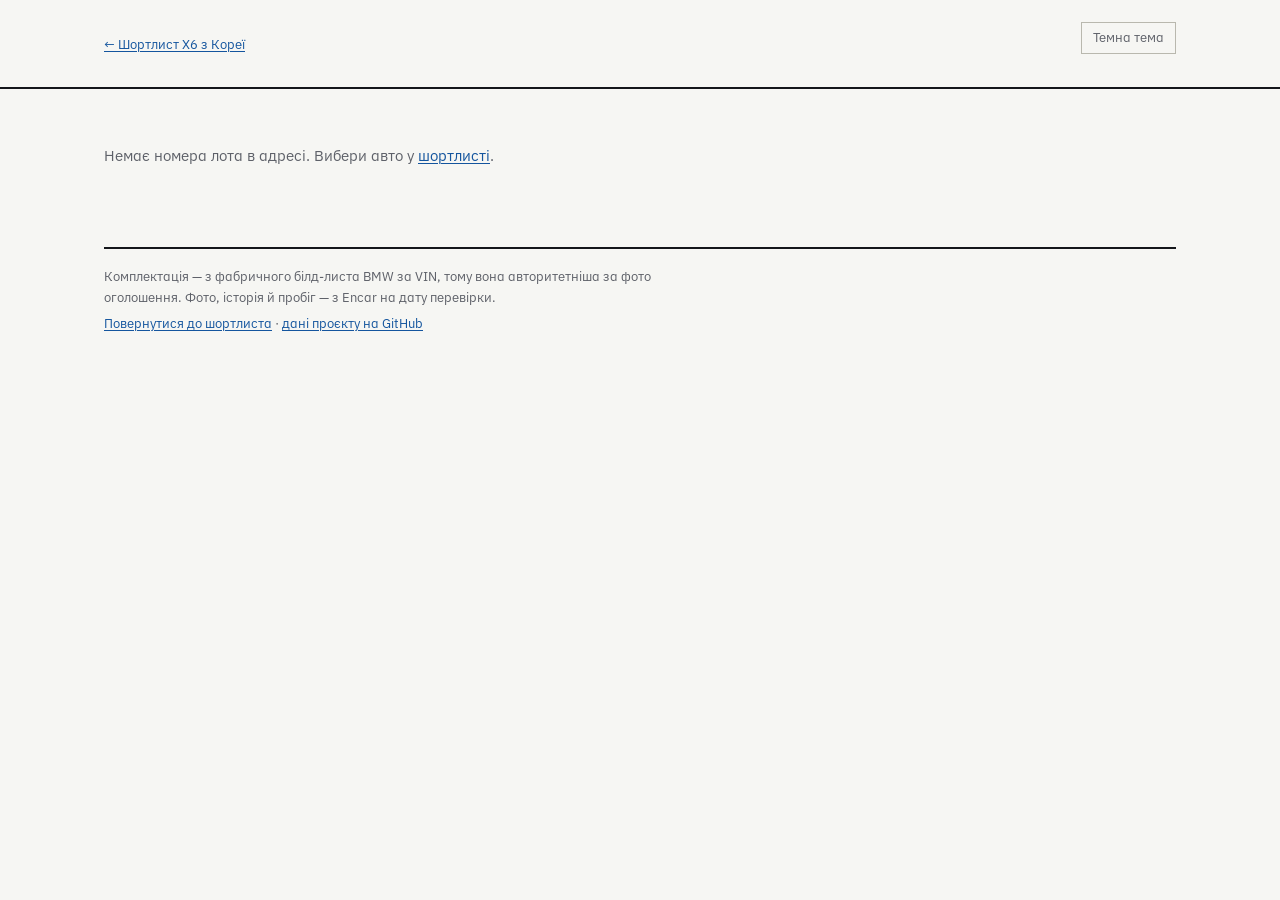
==== commit 9c746d5e: "feat: повернути BMW — лише X6 (G06), без відсіву за кольором Відкочено добірку Ford Ranger (f419cb4," ====
--- a/car.html
+++ b/car.html
@@ -3,8 +3,8 @@
 <head>
 <meta charset="utf-8">
 <meta name="viewport" content="width=device-width, initial-scale=1">
-<title>Авто зі шортлиста — Ford Ranger 4 пок. з Кореї</title>
-<meta name="description" content="Історія ДТП, звіт інспекції, фото й ціна в Кореї для Ford Ranger 4-го покоління з Encar.">
+<title>Авто зі шортлиста — BMW X6 з Кореї</title>
+<meta name="description" content="Повна комплектація за VIN, історія та ціна в Кореї для BMW X6 G06 xDrive30d з Encar.">
 <script>
   try {
     var t = localStorage.getItem('bmwk-theme');
@@ -24,7 +24,7 @@
 <header class="detail-head">
   <div class="wrap">
     <div class="masthead-top">
-      <p class="crumb"><a href="index.html">← Шортлист Ranger 4 пок. з Кореї</a></p>
+      <p class="crumb"><a href="index.html">← Шортлист X6 з Кореї</a></p>
       <button class="theme-toggle" type="button">Темна тема</button>
     </div>
     <div id="head"></div>
@@ -38,7 +38,7 @@
   </main>
 
   <footer class="foot">
-    <p>Фото, історія, пробіг і звіт інспекції — з Encar на дату перевірки. Історія ДТП — з корейського реєстру страхових виплат; звіт про стан — державна інспекція, а не слова продавця.</p>
+    <p>Комплектація — з фабричного білд-листа BMW за VIN, тому вона авторитетніша за фото оголошення. Фото, історія й пробіг — з Encar на дату перевірки.</p>
     <p><a href="index.html">Повернутися до шортлиста</a> · <a href="https://github.com/volodymyr-babak/bmw-from-korea">дані проєкту на GitHub</a></p>
   </footer>
 </div>
--- a/assets/css/site.css
+++ b/assets/css/site.css
@@ -216,6 +216,7 @@
   min-width: 148px;
 }
 
+
 .tally {
   margin-left: auto;
   padding-bottom: 7px;
@@ -353,6 +354,16 @@
 .car-link:hover { text-decoration: underline; text-decoration-color: var(--accent); }
 .model-tag { margin-right: 6px; }
 
+/* 48V — не галочка в ряду опцій, а ознака іншого двигуна, тому стоїть біля року */
+.tag-mhev {
+  margin-left: 6px;
+  font-family: "IBM Plex Mono", monospace;
+  font-size: 11px;
+  font-weight: 500;
+  color: var(--yes);
+  vertical-align: 1px;
+}
+
 .c-car-meta {
   display: block;
   margin-top: 2px;
@@ -378,8 +389,15 @@
   font-weight: 400;
   color: var(--ink-3);
 }
+.c-color { min-width: 132px; }
+.c-finish { min-width: 104px; }
+.c-feat { text-align: center; width: 34px; }
 .c-note { min-width: 240px; max-width: 320px; color: var(--ink-2); font-size: 12.5px; line-height: 1.45; }
 
+.cell-yes { color: var(--yes); }
+.cell-yes sup { font-size: 9px; }
+.cell-no { color: var(--no); }
+.cell-unknown { color: var(--ink-3); }
 .grid .empty { padding: 20px 0; color: var(--ink-2); }
 
 .grid-legend {
@@ -402,7 +420,65 @@
   white-space: nowrap;
 }
 
+/* Квадратик кольору біля назви — фарба кузова й оббивка. Відтінки знято
+   з рендерів bimmer.work; невідомий колір штрихуємо, а не вигадуємо. */
+.swatch {
+  display: inline-block;
+  width: 11px;
+  height: 11px;
+  margin-right: 5px;
+  vertical-align: baseline;
+  background: var(--swatch, transparent);
+  /* напівпрозора рамка читається і на папері, і на темному тлі — інакше
+     Carbon Black зникає в темній темі, а Mineral White у світлій */
+  border: 1px solid rgba(128, 128, 128, 0.6);
+}
+.swatch-unknown {
+  background: repeating-linear-gradient(45deg, var(--rule) 0 2px, transparent 2px 4px);
+}
+
+/* Планка салону: схема мотиву й матеріалу, а не фото деталі. Рамка
+   напівпрозора з тієї ж причини, що й у квадратика кольору — Piano Black
+   інакше зникає в темній темі. */
+.tstrip {
+  display: block;
+  border: 1px solid rgba(128, 128, 128, 0.55);
+}
+.tstrip-unknown {
+  background: repeating-linear-gradient(45deg, var(--rule) 0 3px, transparent 3px 6px);
+}
+.finish-cell {
+  display: flex;
+  align-items: center;
+  gap: 6px;
+}
+.finish-cell .tstrip-cell { width: 34px; flex: none; }
+.finish-cell > span { font-size: 12.5px; color: var(--ink-2); }
+
+.finish-figure {
+  margin: 14px 0 0;
+}
+.finish-figure figcaption {
+  margin-top: 6px;
+  font-size: 12.5px;
+  line-height: 1.5;
+  color: var(--ink-2);
+}
+.finish-figure figcaption b { font-weight: 500; color: var(--ink); }
+
+.feats {
+  display: flex;
+  flex-wrap: wrap;
+  gap: 3px 12px;
+  font-size: 12.5px;
+  margin: 0;
+  padding: 0;
+  list-style: none;
+}
+.feats li { white-space: nowrap; }
 .feat-yes { color: var(--yes); }
+.feat-no { color: var(--no); text-decoration: line-through; text-decoration-thickness: 1px; }
+.feat-unknown { font-size: 12.5px; color: var(--ink-3); font-style: italic; }
 
 /* ---------- detail page ---------- */
 
@@ -489,6 +565,32 @@
   border-top: 1px solid var(--rule);
 }
 
+/* Рендери заводської конфігурації за VIN — кузов і салон поруч */
+.renders {
+  display: grid;
+  grid-template-columns: repeat(auto-fit, minmax(260px, 1fr));
+  gap: 16px;
+  margin: 4px 0 10px;
+}
+.renders figure {
+  margin: 0;
+  border: 1px solid var(--rule);
+  background: #fff;
+}
+.renders img {
+  display: block;
+  width: 100%;
+  height: auto;
+}
+.renders figcaption {
+  padding: 6px 8px;
+  font-size: 12.5px;
+  color: var(--ink-2);
+  border-top: 1px solid var(--rule);
+  background: var(--sheet);
+}
+.renders figcaption b { font-weight: 500; color: var(--ink); }
+
 .rows {
   margin: 0;
   display: grid;
@@ -504,6 +606,16 @@
   color: var(--ink-2);
   margin: 12px 0 0;
   max-width: 68ch;
+}
+
+.feature-grid {
+  list-style: none;
+  margin: 0;
+  padding: 0;
+  display: grid;
+  grid-template-columns: repeat(auto-fit, minmax(180px, 1fr));
+  gap: 8px 20px;
+  font-size: 14px;
 }
 
 .badge-warn {
@@ -546,22 +658,34 @@
 .fact-minus { color: var(--ink); }
 .fact-info { color: var(--ink-2); }
 
+.opt-group { margin: 0 0 22px; break-inside: avoid; }
+.opt-group h3 {
+  font-family: "IBM Plex Sans Condensed", sans-serif;
+  font-size: 14px;
+  font-weight: 600;
+  margin: 0 0 8px;
+  padding-bottom: 5px;
+  border-bottom: 1px solid var(--rule);
+}
+.opt-list { list-style: none; margin: 0; padding: 0; }
+.opt-list li {
+  display: grid;
+  grid-template-columns: 62px 1fr;
+  gap: 10px;
+  padding: 3px 0;
+  font-size: 13.5px;
+}
+.opt-list code {
+  font-family: "IBM Plex Mono", monospace;
+  font-size: 12.5px;
+  color: var(--ink-3);
+  padding-top: 1px;
+}
+.opt-list .opt-key { font-weight: 500; }
+.opt-list .opt-key code { color: var(--accent); }
 .opt-en { color: var(--ink-3); font-size: 12.5px; }
 
-.seller-text summary {
-  cursor: pointer;
-  font-size: 14px;
-  color: var(--accent);
-}
-.seller-text pre {
-  margin: 12px 0 0;
-  padding: 12px 14px;
-  border: 1px solid var(--rule);
-  background: var(--sheet);
-  font: 13px/1.5 "IBM Plex Sans", sans-serif;
-  white-space: pre-wrap;
-  max-width: 78ch;
-}
+.opt-columns { columns: 2; column-gap: 44px; }
 
 .pending {
   border: 1px solid var(--rule-strong);
@@ -587,6 +711,7 @@
 }
 
 @media (max-width: 900px) {
+  .opt-columns { columns: 1; }
   .figures > div { padding-right: 18px; margin-right: 18px; }
 }
 
@@ -631,6 +756,7 @@
   color: var(--ink-2);
 }
 
+
 /* ---------- фото ---------- */
 
 .gallery {
